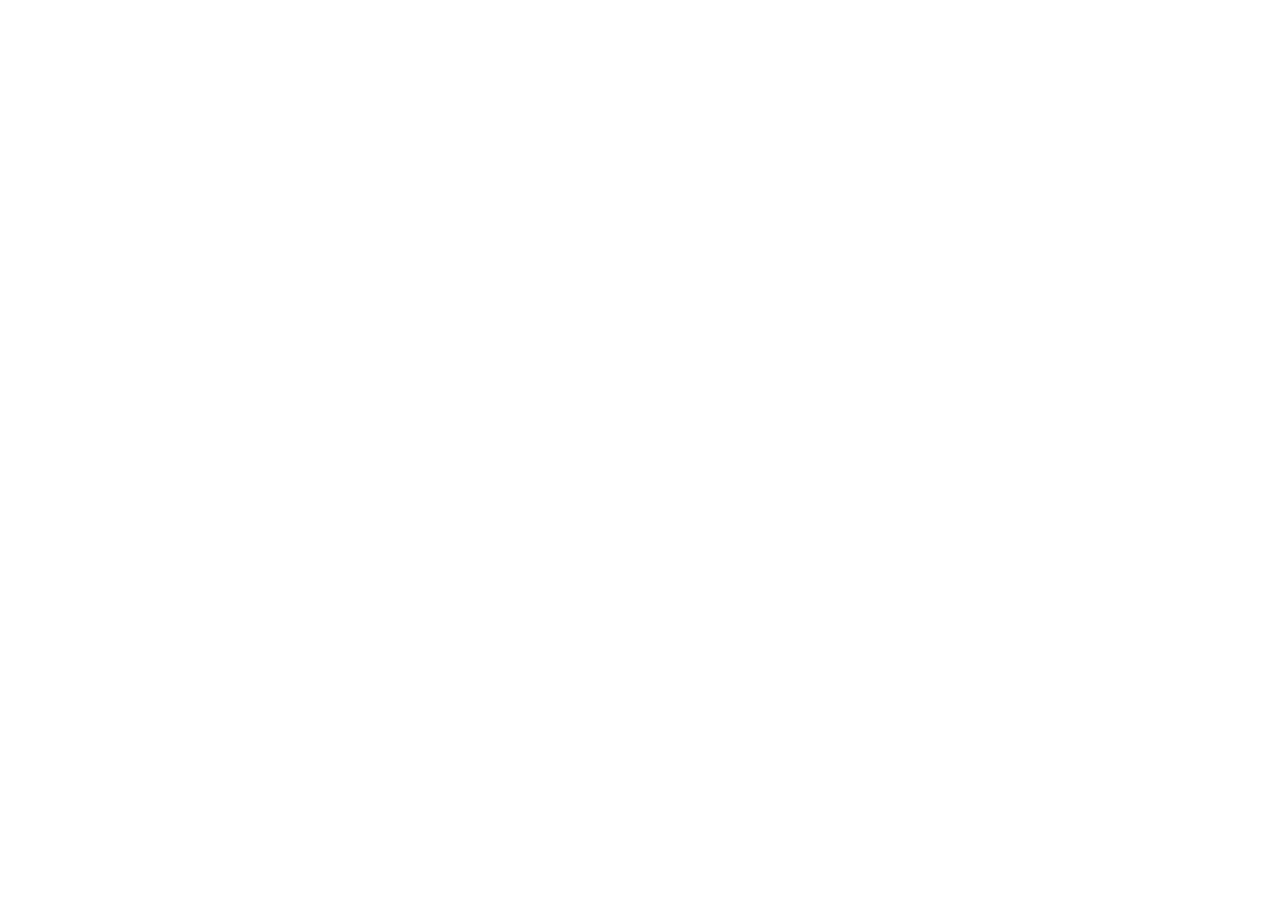
==== WDUnit1/WDLesson1_1Practical/index.html @ a8fcda6e "upload unit1 1" ====
<!DOCTYPE html>
<!-- WD Lesson 1.1: How do we display text on a web page?
     Resources 
      https://www.w3schools.com/html/html_intro.asp
      https://www.w3schools.com/tags/tag_hr.asp
      https://www.w3schools.com/tags/tag_hn.asp
      https://www.w3schools.com/tags/tag_p.asp
-->

<html>
  <head>
    <!-- Challenge 1: Change the title of the page to Exploring Basic HTML -->
    <title>Page Title</title>
    <link href="style.css" rel="stylesheet" type="text/css" />
    <script src="script.js"></script>

  </head>
  <body>
    <!-- Challenge 2: Create a heading, h1 for Web Technologies -->
    
    
    <!-- Challenge 3: Create a heading, h3 for HTML -->

    <!-- Challenge 4: Create a paragraph explaining what is HTML. At least 3 sentences. -->
    
    <!-- Challenge 4a: Insert a horizontal rule, hr -->

    
    <!-- Challenge 5: Create a heading, h3 for CSS -->
    
    <!-- Challenge 6: Create a paragraph explaining what is CSS.  At least 3 sentences. -->
    
    <!-- Challenge 6a: Insert a horizontal rule, hr -->

    
    <!-- Challenge 7: Create a heading, h3 for JavaScript -->
    
    <!-- Challenge 8: Create a paragraph explaining what is JavaScript.  At least 3 sentences. -->
    
    <!-- Challenge 8a: Insert a horizontal rule, hr -->
    
    
    <!-- Challenge Bonus: Similar to the concepts above add one more web technology using a heading 
     and paragraph.  Here are some suggestions of concepts: ReactJS, JQuery, Bootstrap, AFrame -->
  </body>
</html>
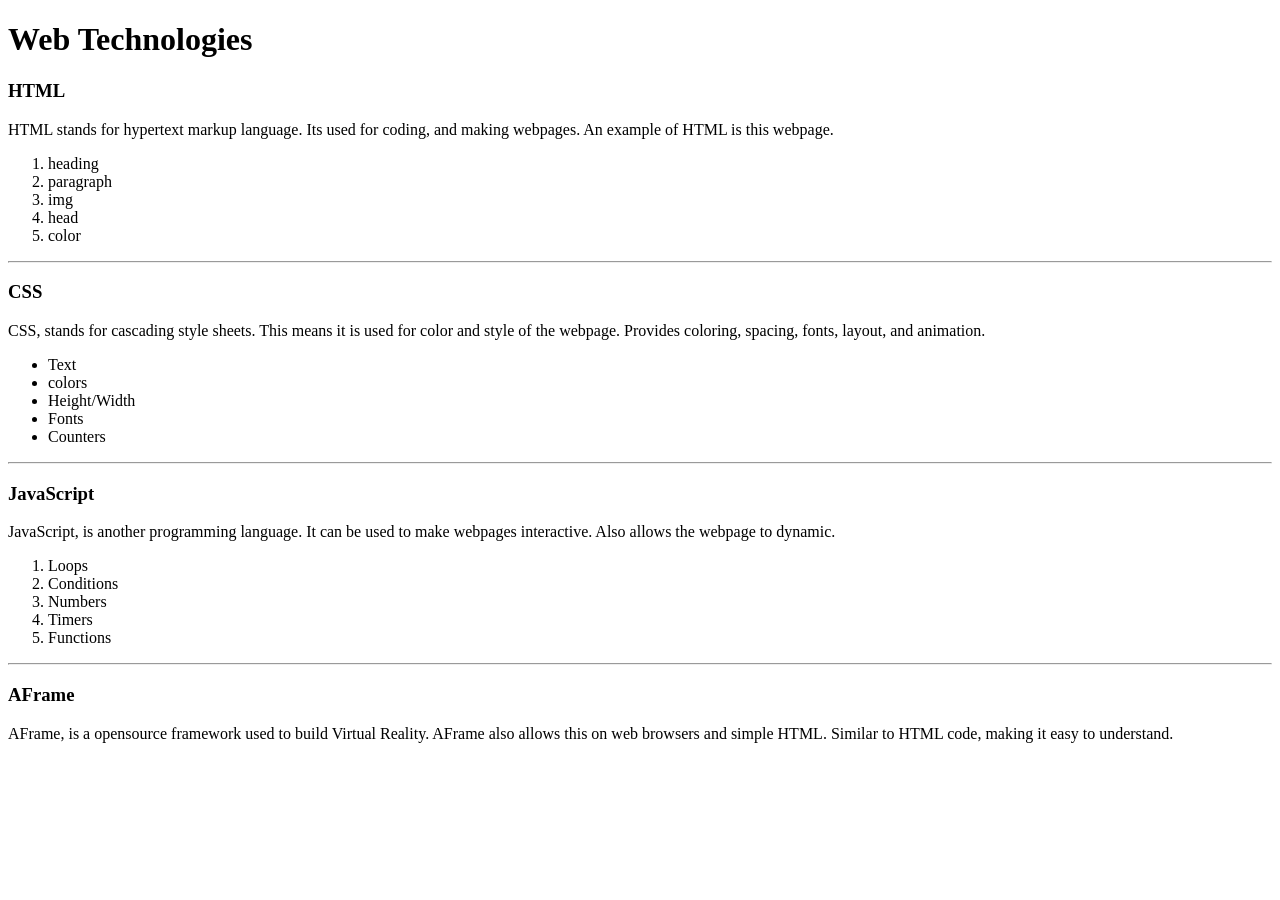
==== commit ae269097: "HTML" ====
--- a/WDUnit1/WDLesson1_1Practical/index.html
+++ b/WDUnit1/WDLesson1_1Practical/index.html
@@ -17,30 +17,52 @@
   </head>
   <body>
     <!-- Challenge 2: Create a heading, h1 for Web Technologies -->
-    
-    
+    <h1>Web Technologies</h1>
     <!-- Challenge 3: Create a heading, h3 for HTML -->
-
+    <h3>HTML</h3>
     <!-- Challenge 4: Create a paragraph explaining what is HTML. At least 3 sentences. -->
-    
+    <p>HTML stands for hypertext markup language. Its used for coding, and making webpages. An example of HTML is this webpage.</p>
     <!-- Challenge 4a: Insert a horizontal rule, hr -->
-
+    <ol>
+      <li>heading</li>
+      <li>paragraph</li>
+      <li>img</li>
+      <li>head</li>
+      <li>color</li>
+    </ol>
+    <hr>
     
     <!-- Challenge 5: Create a heading, h3 for CSS -->
-    
+    <h3>CSS</h3>
     <!-- Challenge 6: Create a paragraph explaining what is CSS.  At least 3 sentences. -->
-    
+    <p>CSS, stands for cascading style sheets. This means it is used for color and style of the webpage. Provides coloring, spacing, fonts, layout, and animation.</p>
     <!-- Challenge 6a: Insert a horizontal rule, hr -->
-
+    <ul>
+      <li>Text</li>
+      <li>colors</li>
+      <li>Height/Width</li>
+      <li>Fonts</li>
+      <li>Counters</li>
+    </ul>
+    <hr>
     
     <!-- Challenge 7: Create a heading, h3 for JavaScript -->
-    
+    <h3>JavaScript</h3>
     <!-- Challenge 8: Create a paragraph explaining what is JavaScript.  At least 3 sentences. -->
-    
+    <p>JavaScript, is another programming language. It can be used to make webpages interactive. Also allows the webpage to dynamic.</p>
     <!-- Challenge 8a: Insert a horizontal rule, hr -->
-    
+    <ol>
+      <li>Loops</li>
+      <li>Conditions</li>
+      <li>Numbers</li>
+      <li>Timers</li>
+      <li>Functions</li>
+    </ol>
+    <hr>
     
     <!-- Challenge Bonus: Similar to the concepts above add one more web technology using a heading 
      and paragraph.  Here are some suggestions of concepts: ReactJS, JQuery, Bootstrap, AFrame -->
+     <h3>AFrame</h3>
+     <p>AFrame, is a opensource framework used to build Virtual Reality. AFrame also allows this on web browsers and simple HTML. Similar to HTML code, making it easy to understand.</p>
   </body>
 </html>
